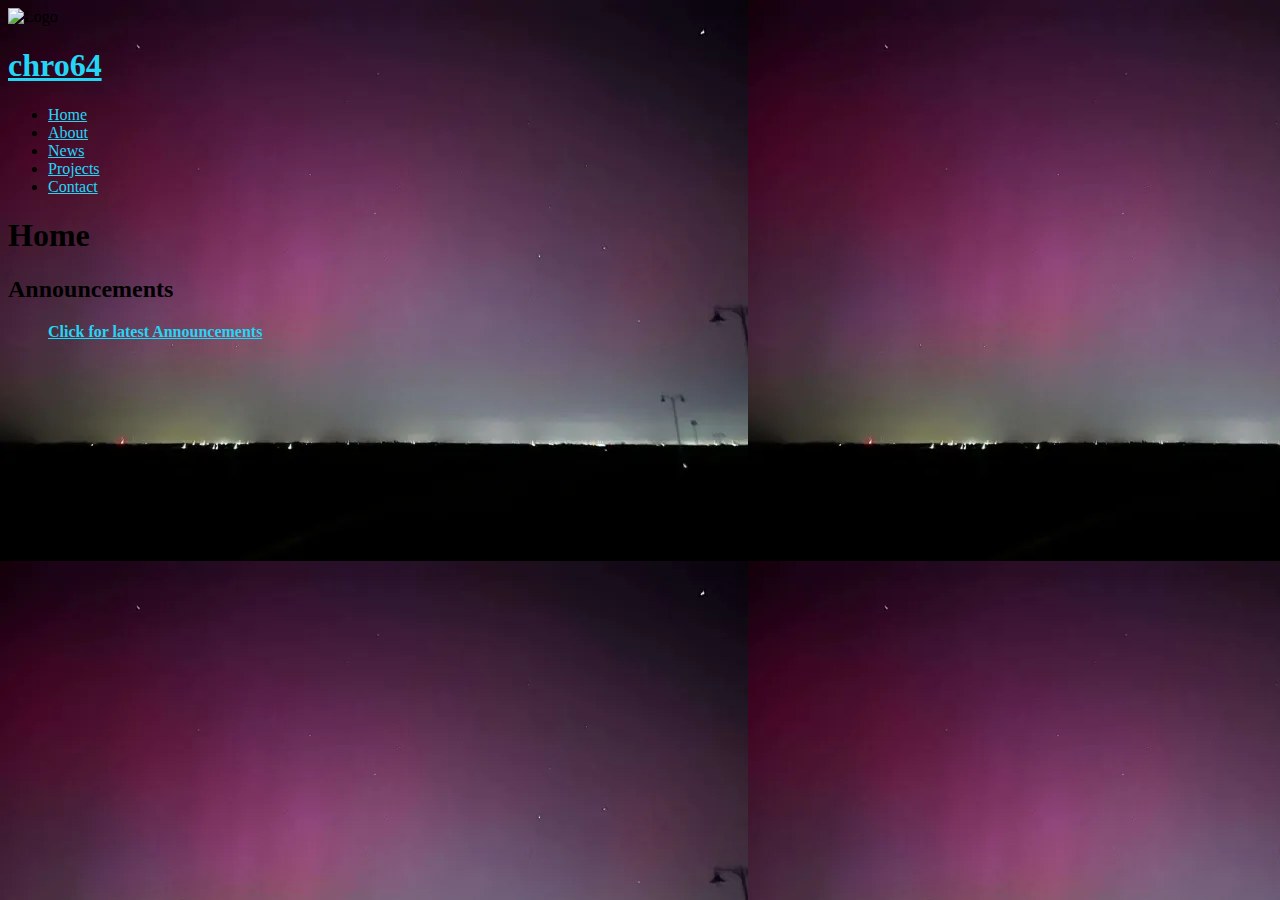
==== index.html @ 2993acb3 "Update index.html" ====
<!DOCTYPE html>
<html lang="en">
<head>
    <meta charset="UTF-8">
    <meta name="viewport" content="width=device-width, initial-scale=1.0">
    <!-- META -->
    <meta name="viewport" content="width=device-width, initial-scale=1"/>
    <meta name="theme-color" content="#000000"/>
    <meta name="description" content="chro64, portfolio, "/>

    <meta name="card" content="summary"/>
    <meta name="title" content="chro64"/>
    <meta name="desc" content="Everything eaglercraft."/>
    <meta name="favicon" content="favicon.ico"/>

    <meta property="og:title" content="chro64"/>
    <meta property="og:description" content="chro64"/>
    <meta property="og:type" content="product"/>
    <meta property="og:image" content="/assets/favicon.ico"/>
    <meta property="og:url" content="/assets/favicon.ico"/>  

    <link rel="stylesheet" href="/style.css">
    <meta name="description" content="chro64">
    <script src="https://kit.fontawesome.com/cb7290d6de.js" crossorigin="anonymous"></script>
    <title>chro64</title>
    <link rel="icon" type="image/x-icon" href="favicon.ico">
    
    <nav class="nav">
      <div class="logo">
        <img src="favicon.ico" alt="Logo">
        <a href="index.html"><h1>chro64</h1></a>
      </div>
      <div class="spacer"></div>
      <ul class="navElements">
          <li class="active">
              <a href="/index.html">Home</a>
          </li>
          <li>
              <a href="about.html">About</a>
          </li>
          <li>
              <a href="news.html">News</a>
          </li>
          <li>
            <a href="projects.html">Projects</a>
        </li>
          <li>
              <a href="contact.html">Contact</a>
          </li>
      </ul>
      

  </nav>
</head>

<body>
  <main class="cards">
    <h1 class="cards__heading">Home</h1>
    <div class="cards cards">
      <div class="cards__inner">
        <div class="cards__card card">
          <h2 class="card__heading">Announcements</h2>
          <ul role="list" class="card__bullets flow"> 
            <a href="announcements.html"><strong>Click for latest Announcements</strong></a>
          </ul>
        </div>

        
      
      <div class="overlay cards__inner"></div>
    </div>
  </main>
  
</body>
</html>
---- style.css ----
@keyframes bgpan {
    0%{background-position: 0% 0%;}
    100%{background-position: 100% 100%;}
}

#taskbar {   
    background: linear-gradient(to top, #000000 45%, #00473c 50%, #24D6F6 100%);
}

a {
    color: #24D6F6;
    transition: .1s;
}

a:hover {
    color: #ffffff;
    text-shadow: 0px 0px 12px #d9fcff;
    transition: .4s;
}

a:link:active {
    text-shadow: 0px 0px 24px #ffffff;
    color: #ffffff;
}

hr {
    color: #00ffe7;
    transition: .4s;
}

hr:hover {
    color: #ffffff;
    transition: .2s;
}

body{
    background: radial-gradient(#000000, #24D6F6);
    background-image: url(background.png);
    animation: bgpan 180s linear infinite;
}


table {
    max-width: 100%;
}
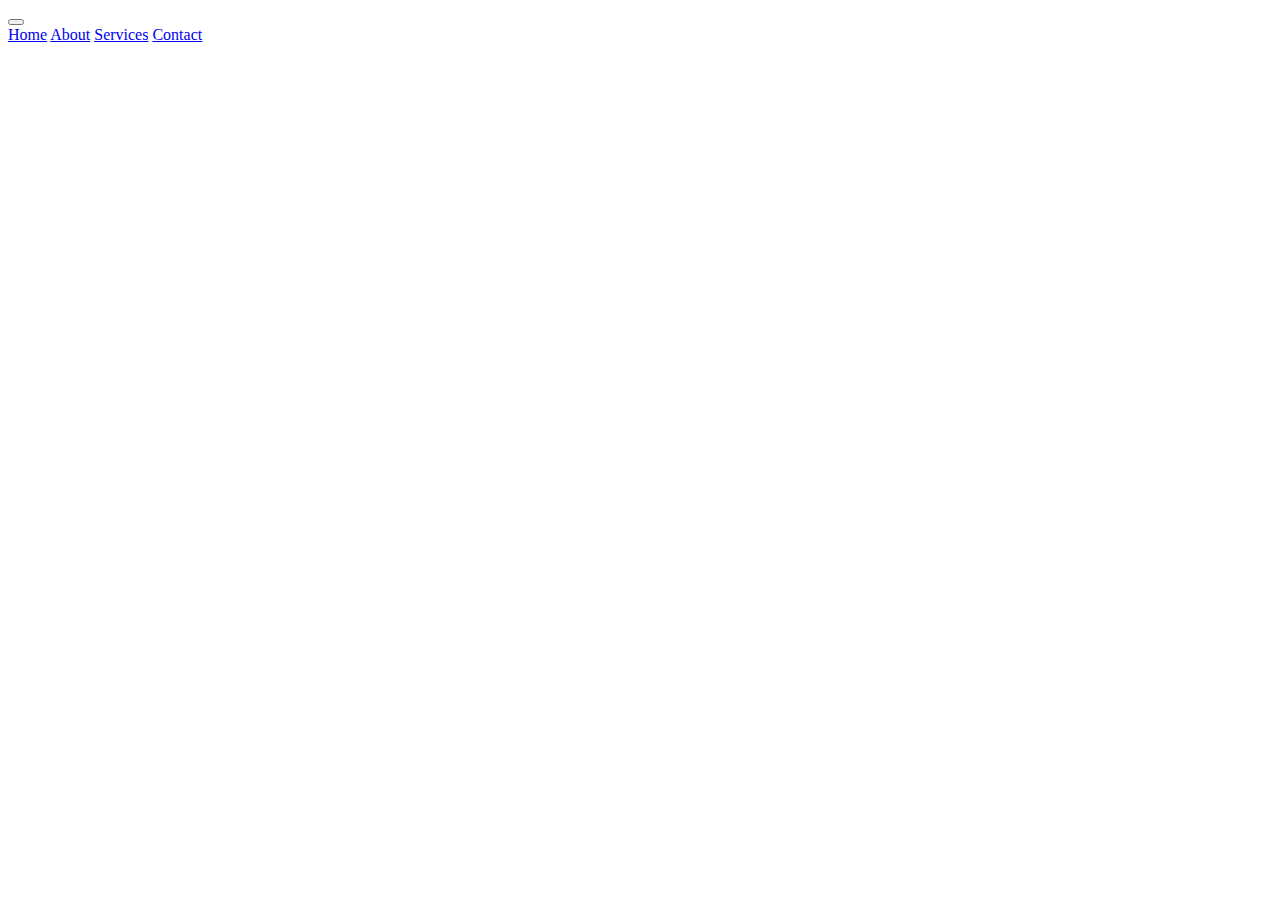
==== commit 37567cc9: "Update index.html" ====
--- a/index.html
+++ b/index.html
@@ -1,76 +1,27 @@
-
 <!DOCTYPE html>
 <html lang="en">
 <head>
-    <meta charset="UTF-8">
-    <meta name="viewport" content="width=device-width, initial-scale=1.0">
-    <!-- META -->
-    <meta name="viewport" content="width=device-width, initial-scale=1"/>
-    <meta name="theme-color" content="#000000"/>
-    <meta name="description" content="chro64, portfolio, "/>
+<meta charset="UTF-8">
+<meta name="viewport" content="width=device-width, initial-scale=1.0">
+<title>chro64</title>
+<link rel="stylesheet" type="text/css" href="styles.css">
+</head>
+<body>
 
-    <meta name="card" content="summary"/>
-    <meta name="title" content="chro64"/>
-    <meta name="desc" content="Everything eaglercraft."/>
-    <meta name="favicon" content="favicon.ico"/>
+<button class="hamburger" onclick="toggleNavbar()">
+  <span class="line"></span>
+  <span class="line"></span>
+  <span class="line"></span>
+</button>
 
-    <meta property="og:title" content="chro64"/>
-    <meta property="og:description" content="chro64"/>
-    <meta property="og:type" content="product"/>
-    <meta property="og:image" content="/assets/favicon.ico"/>
-    <meta property="og:url" content="/assets/favicon.ico"/>  
+<div class="navbar" id="navbar">
+  <a href="#">Home</a>
+  <a href="#">About</a>
+  <a href="#">Services</a>
+  <a href="#">Contact</a>
+</div>
 
-    <link rel="stylesheet" href="/style.css">
-    <meta name="description" content="chro64">
-    <script src="https://kit.fontawesome.com/cb7290d6de.js" crossorigin="anonymous"></script>
-    <title>chro64</title>
-    <link rel="icon" type="image/x-icon" href="favicon.ico">
-    
-    <nav class="nav">
-      <div class="logo">
-        <img src="favicon.ico" alt="Logo">
-        <a href="index.html"><h1>chro64</h1></a>
-      </div>
-      <div class="spacer"></div>
-      <ul class="navElements">
-          <li class="active">
-              <a href="/index.html">Home</a>
-          </li>
-          <li>
-              <a href="about.html">About</a>
-          </li>
-          <li>
-              <a href="news.html">News</a>
-          </li>
-          <li>
-            <a href="projects.html">Projects</a>
-        </li>
-          <li>
-              <a href="contact.html">Contact</a>
-          </li>
-      </ul>
-      
+<script src="script.js"></script>
 
-  </nav>
-</head>
-
-<body>
-  <main class="cards">
-    <h1 class="cards__heading">Home</h1>
-    <div class="cards cards">
-      <div class="cards__inner">
-        <div class="cards__card card">
-          <h2 class="card__heading">Announcements</h2>
-          <ul role="list" class="card__bullets flow"> 
-            <a href="announcements.html"><strong>Click for latest Announcements</strong></a>
-          </ul>
-        </div>
-
-        
-      
-      <div class="overlay cards__inner"></div>
-    </div>
-  </main>
-  
 </body>
 </html>
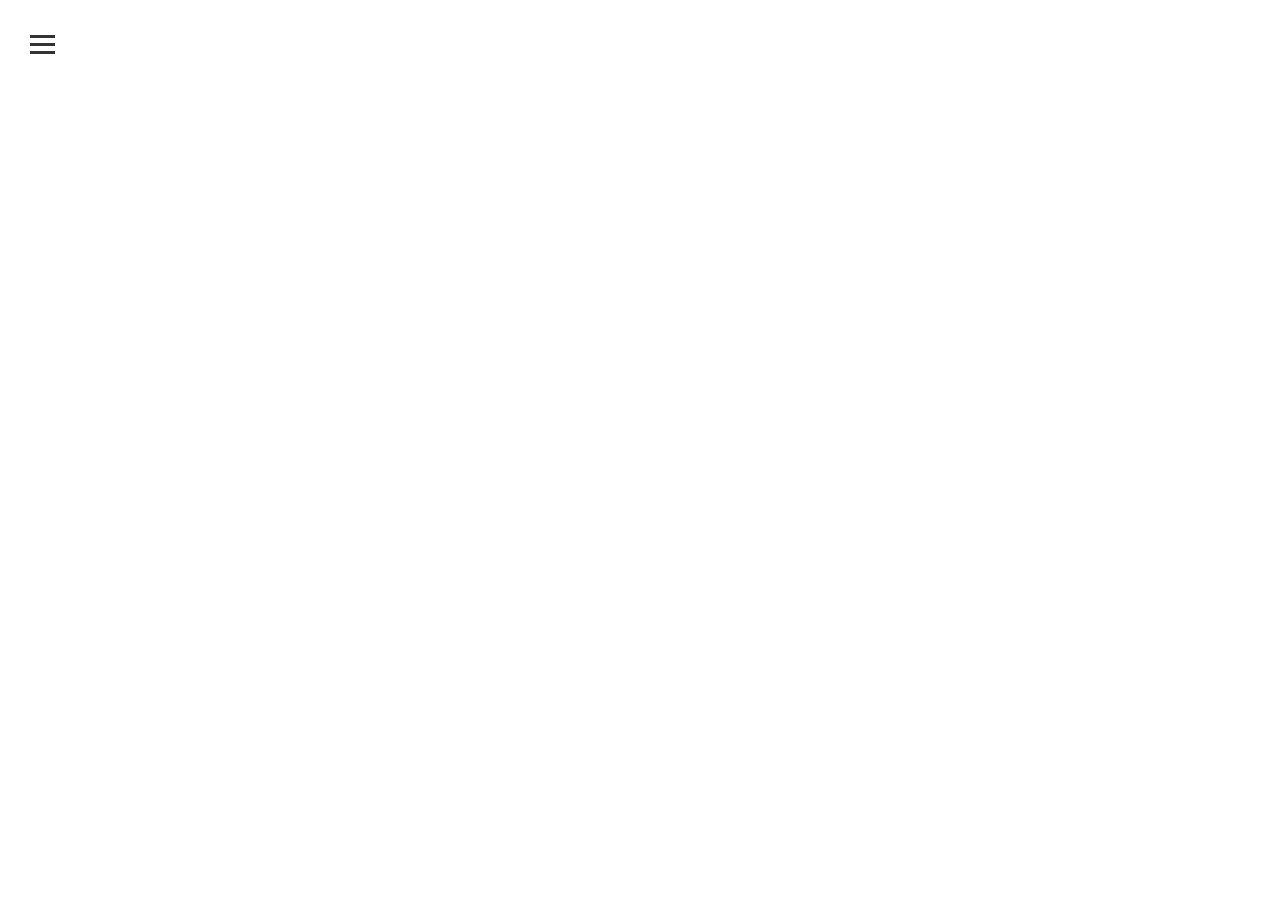
==== commit ed1c97b1: "Update index.html" ====
--- a/index.html
+++ b/index.html
@@ -3,8 +3,45 @@
 <head>
 <meta charset="UTF-8">
 <meta name="viewport" content="width=device-width, initial-scale=1.0">
-<title>chro64</title>
-<link rel="stylesheet" type="text/css" href="styles.css">
+<title>Toggle Navigation Bar</title>
+<style>
+  body {
+    margin: 0;
+  }
+
+  .hamburger {
+    background-color: transparent;
+    border: none;
+    cursor: pointer;
+    padding: 10px;
+    position: fixed;
+    top: 20px;
+    left: 20px;
+    z-index: 1000;
+  }
+
+  .line {
+    display: block;
+    width: 25px;
+    height: 3px;
+    background-color: #333;
+    margin: 5px auto;
+    transition: background-color 0.3s ease;
+  }
+
+  .navbar {
+    display: none;
+    background-color: #333;
+    color: white;
+    padding: 10px;
+    position: fixed;
+    top: 0;
+    left: 0;
+    width: 200px;
+    height: 100%;
+    overflow-y: auto;
+  }
+</style>
 </head>
 <body>
 
@@ -21,7 +58,12 @@
   <a href="#">Contact</a>
 </div>
 
-<script src="script.js"></script>
+<script>
+  function toggleNavbar() {
+    var navbar = document.getElementById("navbar");
+    navbar.style.display === "none" ? navbar.style.display = "block" : navbar.style.display = "none";
+  }
+</script>
 
 </body>
 </html>
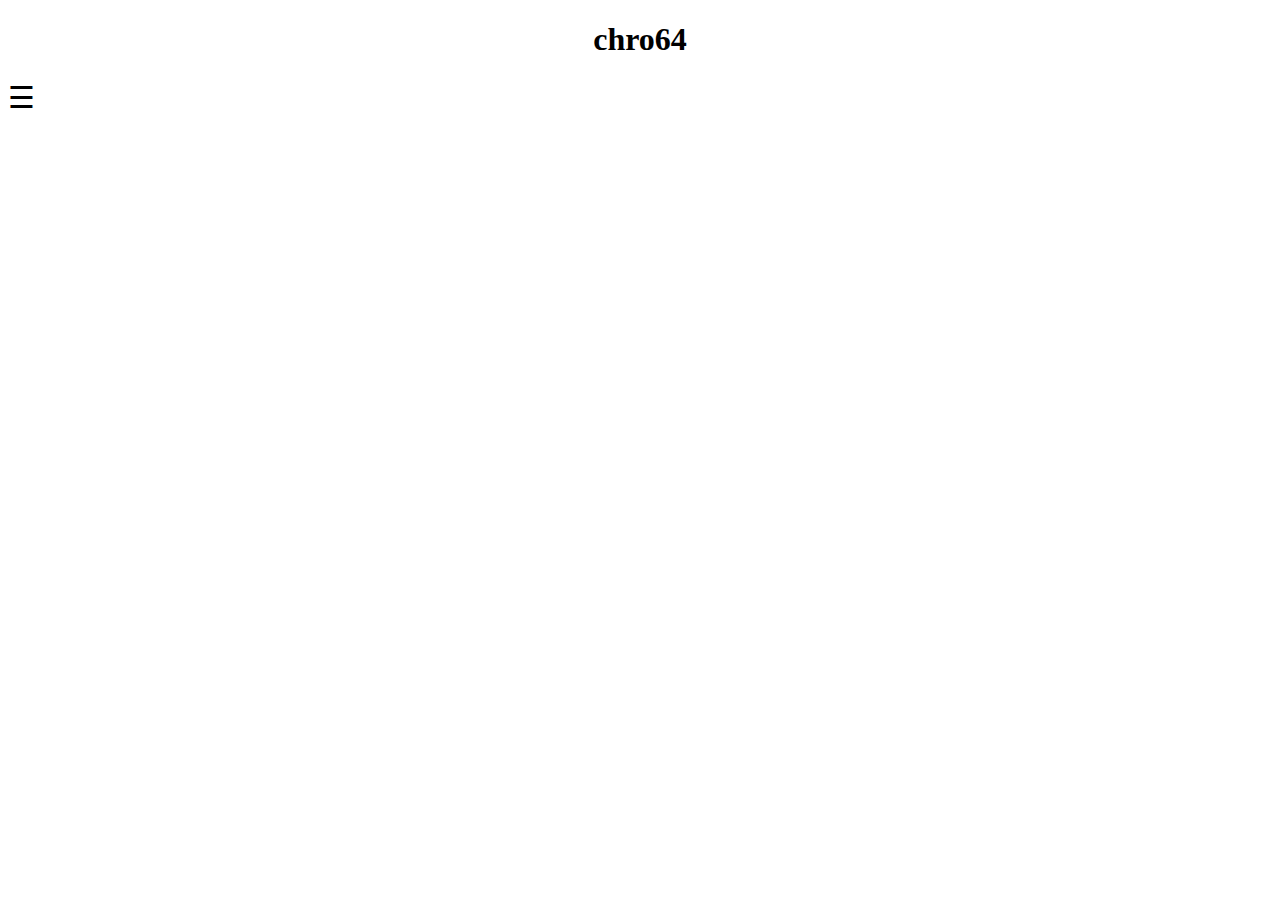
==== commit 128eefdd: "Update index.html" ====
--- a/index.html
+++ b/index.html
@@ -1,12 +1,17 @@
 <!DOCTYPE html>
-<html lang="en">
+<html>
 <head>
-<meta charset="UTF-8">
-<meta name="viewport" content="width=device-width, initial-scale=1.0">
-<title>Toggle Navigation Bar</title>
-<style>
-  body {
-    margin: 0;
+<title>chro64</title>
+  <style>
+body {
+    background-image: url('https://chro64.com/background.png');
+      background-repeat: repeat-y; /* Repeat the background vertically */
+    animation: scrollBackground 20s linear infinite; /* Animation to scroll the background */
+  }
+
+  @keyframes scrollBackground {
+    from { background-position: 0 0; }
+    to { background-position: 0 100%; }
   }
 
   .hamburger {
@@ -41,29 +46,81 @@
     height: 100%;
     overflow-y: auto;
   }
+}
+  
+    </style>
+
+
+
+<meta name="viewport" content="width=device-width, initial-scale=1">
+<style>
+body {
+  font-family: "Verdana";
+}
+
+.sidenav {
+  height: 100%;
+  width: 0;
+  position: fixed;
+  z-index: 1;
+  top: 0;
+  left: 0;
+  background-color: #111;
+  overflow-x: hidden;
+  transition: 0.5s;
+  padding-top: 60px;
+}
+
+.sidenav a {
+  padding: 8px 8px 8px 32px;
+  text-decoration: none;
+  font-size: 25px;
+  color: #818181;
+  display: block;
+  transition: 0.3s;
+}
+
+.sidenav a:hover {
+  color: #f1f1f1;
+}
+
+.sidenav .closebtn {
+  position: absolute;
+  top: 0;
+  right: 25px;
+  font-size: 36px;
+  margin-left: 50px;
+}
+
+@media screen and (max-height: 450px) {
+  .sidenav {padding-top: 15px;}
+  .sidenav a {font-size: 18px;}
+}
 </style>
 </head>
 <body>
 
-<button class="hamburger" onclick="toggleNavbar()">
-  <span class="line"></span>
-  <span class="line"></span>
-  <span class="line"></span>
-</button>
-
-<div class="navbar" id="navbar">
-  <a href="#">Home</a>
-  <a href="#">About</a>
-  <a href="#">Services</a>
-  <a href="#">Contact</a>
+<div id="mySidenav" class="sidenav">
+  <a href="javascript:void(0)" class="closebtn" onclicTk="closeNav()">&times;</a>
+  <a href="pages/about.html">About</a>
+  <a href="pages/news.html">News</a>
+  <a href="pages/projects.html">Projects</a>
+  <a href="pages/contact,html">Contact</a>
 </div>
+<center>
+<h1>chro64</h1>
+ </center>
+<span style="font-size:30px;cursor:pointer" onclick="openNav()">&#9776;</span>
 
 <script>
-  function toggleNavbar() {
-    var navbar = document.getElementById("navbar");
-    navbar.style.display === "none" ? navbar.style.display = "block" : navbar.style.display = "none";
-  }
+function openNav() {
+  document.getElementById("mySidenav").style.width = "250px";
+}
+
+function closeNav() {
+  document.getElementById("mySidenav").style.width = "0";
+}
 </script>
-
+   
 </body>
-</html>
+</html> 
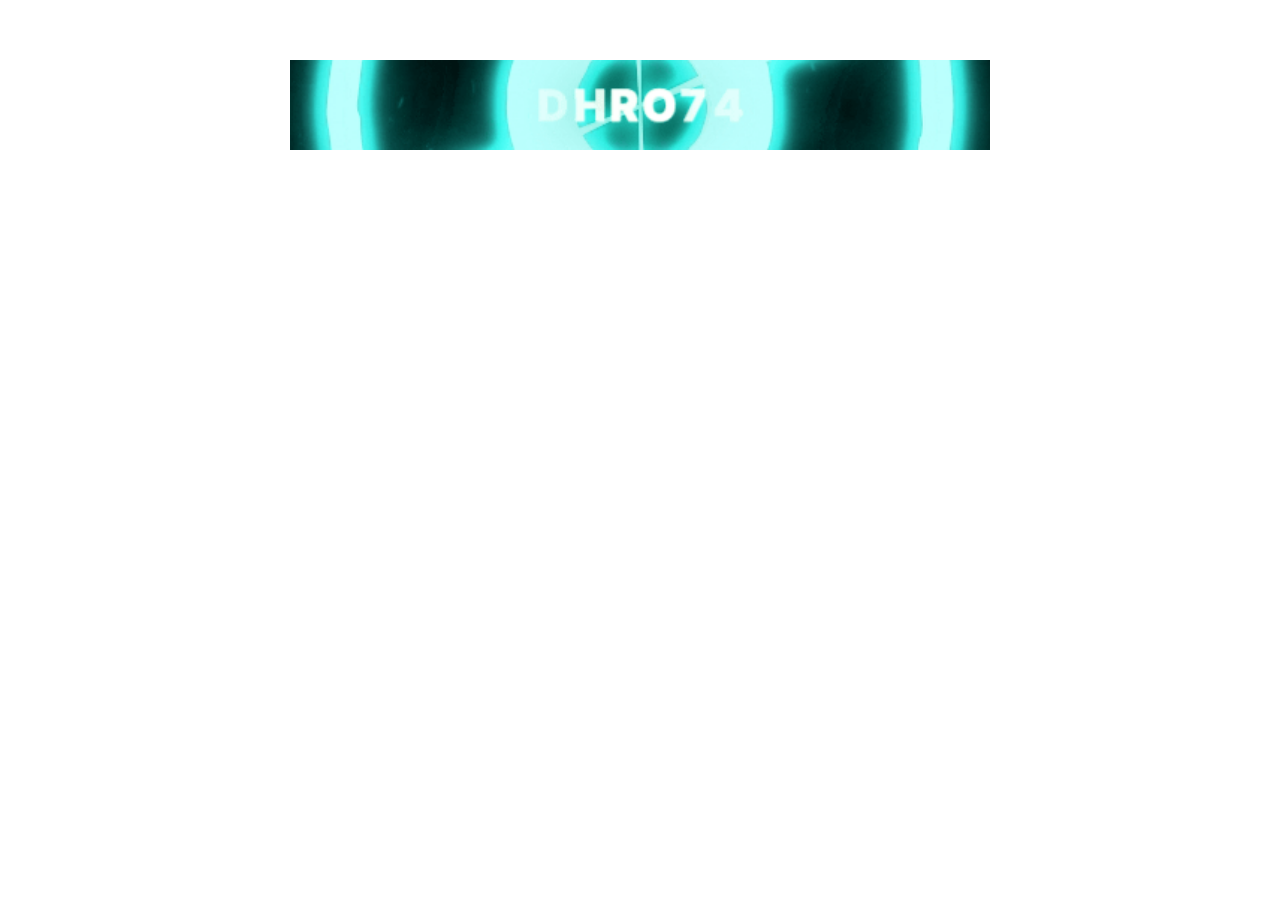
==== commit 76cf9ac3: "Update index.html" ====
--- a/index.html
+++ b/index.html
@@ -2,67 +2,50 @@
 <html>
 <head>
 <title>chro64</title>
-  <style>
-body {
-    background-image: url('https://chro64.com/background.png');
-      background-repeat: repeat-y; /* Repeat the background vertically */
-    animation: scrollBackground 20s linear infinite; /* Animation to scroll the background */
-  }
+<link rel="icon" type="image/x-icon" href="favicon.ico">
 
-  @keyframes scrollBackground {
-    from { background-position: 0 0; }
-    to { background-position: 0 100%; }
-  }
-
-  .hamburger {
-    background-color: transparent;
-    border: none;
-    cursor: pointer;
-    padding: 10px;
-    position: fixed;
-    top: 20px;
-    left: 20px;
-    z-index: 1000;
-  }
-
-  .line {
-    display: block;
-    width: 25px;
-    height: 3px;
-    background-color: #333;
-    margin: 5px auto;
-    transition: background-color 0.3s ease;
-  }
-
-  .navbar {
-    display: none;
-    background-color: #333;
-    color: white;
-    padding: 10px;
-    position: fixed;
-    top: 0;
-    left: 0;
-    width: 200px;
-    height: 100%;
-    overflow-y: auto;
-  }
-}
-  
-    </style>
-
-
-
-<meta name="viewport" content="width=device-width, initial-scale=1">
 <style>
 body {
-  font-family: "Verdana";
+  background-image: url('https://chro64.com/background.png');
+  background-repeat: repeat-y;
+  background-size: cover;
+  animation: scrollBackground 20s linear infinite;
+  margin: 0;
+  font-family: Verdana, sans-serif;
+  color: white;
+}
+
+@keyframes scrollBackground {
+  from { background-position: 0 0; }
+  to { background-position: 0 100%; }
+}
+
+.hamburger {
+  background-color: transparent;
+  border: none;
+  cursor: pointer;
+  padding: 20px;
+  position: fixed;
+  top: 20px;
+  left: 20px;
+  z-index: 1000;
+  color: white;
+}
+
+.line {
+  display: block;
+  width: 50px;
+  height: 6px;
+  background-color: #fff;
+  margin: 5px auto;
+  transition: background-color 0.3s ease;
 }
 
 .sidenav {
   height: 100%;
   width: 0;
   position: fixed;
-  z-index: 1;
+  z-index: 100;
   top: 0;
   left: 0;
   background-color: #111;
@@ -72,10 +55,10 @@
 }
 
 .sidenav a {
-  padding: 8px 8px 8px 32px;
+  padding: 16px 8px;
   text-decoration: none;
   font-size: 25px;
-  color: #818181;
+  color: #fff;
   display: block;
   transition: 0.3s;
 }
@@ -92,35 +75,43 @@
   margin-left: 50px;
 }
 
-@media screen and (max-height: 450px) {
-  .sidenav {padding-top: 15px;}
-  .sidenav a {font-size: 18px;}
+.content {
+  margin-top: 60px;
 }
+
 </style>
+<meta name="viewport" content="width=device-width, initial-scale=1">
 </head>
 <body>
 
 <div id="mySidenav" class="sidenav">
-  <a href="javascript:void(0)" class="closebtn" onclicTk="closeNav()">&times;</a>
+  <a href="javascript:void(0)" class="closebtn" onclick="closeNav()">&times;</a>
+  <a href="/">Home</a>
   <a href="pages/about.html">About</a>
   <a href="pages/news.html">News</a>
   <a href="pages/projects.html">Projects</a>
-  <a href="pages/contact,html">Contact</a>
+  <a href="pages/contact.html">Contact</a>
 </div>
-<center>
-<h1>chro64</h1>
- </center>
-<span style="font-size:30px;cursor:pointer" onclick="openNav()">&#9776;</span>
+
+<div class="content">
+  <center>
+  <img src="banner.gif" id="banner" width="700">
+  </center>
+</div>
+
+<span class="hamburger" id="hamburger" onclick="openNav()">&#9776;</span>
 
 <script>
 function openNav() {
   document.getElementById("mySidenav").style.width = "250px";
+  document.getElementById("hamburger").style.visibility = "hidden";
 }
 
 function closeNav() {
   document.getElementById("mySidenav").style.width = "0";
+  document.getElementById("hamburger").style.visibility = "visible";
 }
 </script>
-   
+
 </body>
-</html> 
+</html>
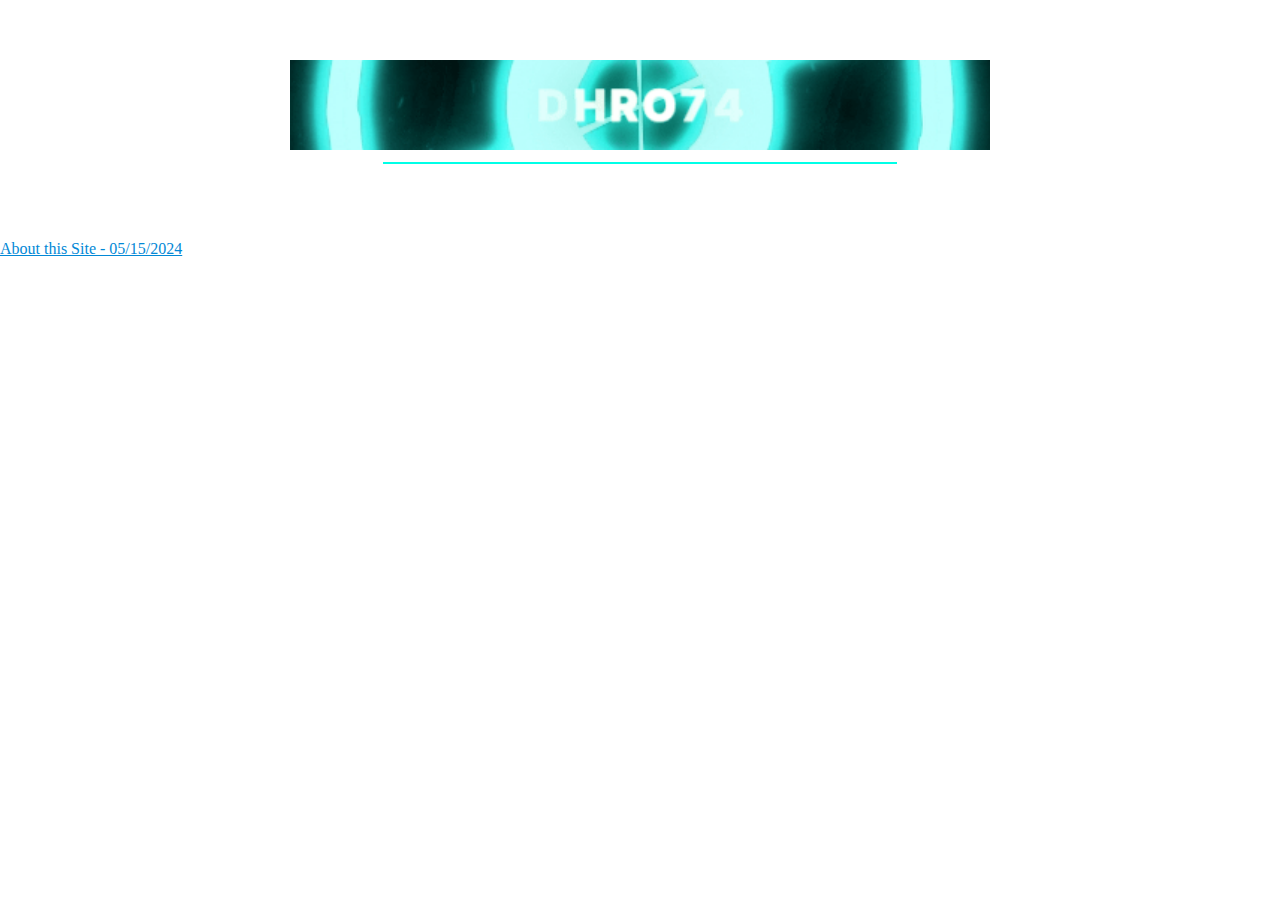
==== commit 56d91138: "Update index.html" ====
--- a/index.html
+++ b/index.html
@@ -3,6 +3,30 @@
 <head>
 <title>chro64</title>
 <link rel="icon" type="image/x-icon" href="favicon.ico">
+<font face="Verdana" size="3">
+  <style>
+    a {
+    color: #0288d6;
+    transition: .2s;
+}
+
+a:hover {
+    font-size: 17px;
+    color: #0288d6;
+    text-shadow: 0px 0px 12px #24D;
+    transition: .2s;
+}
+
+a:link:active {
+    text-shadow: 0px 0px 24px #ffffff;
+    color: #ffffff;
+}
+
+hr {
+    color: #0288d6;
+    transition: .2s;
+}
+</style>
 
 <style>
 body {
@@ -11,7 +35,7 @@
   background-size: cover;
   animation: scrollBackground 20s linear infinite;
   margin: 0;
-  font-family: Verdana, sans-serif;
+  font-family: Verdana;
   color: white;
 }
 
@@ -96,7 +120,13 @@
 <div class="content">
   <center>
   <img src="banner.gif" id="banner" width="700">
-  </center>
+    
+    <hr style="width:40%" color="#00ffe7">
+      </center>
+‎ ‎ ‎ ‎ ‎ ‎ ‎ ‎ ‎ ‎ ‎ ‎ ‎ ‎ ‎ ‎ ‎ ‎ ‎ ‎ ‎ ‎ ‎ ‎ ‎ ‎ ‎ ‎ ‎ ‎ ‎ ‎ ‎ ‎ ‎ ‎ ‎ ‎ ‎ ‎ ‎ ‎ ‎ ‎ ‎ <p>Latest Content</p>
+    <a href="pages/about.html">About this Site - 05/15/2024</a>
+  
+
 </div>
 
 <span class="hamburger" id="hamburger" onclick="openNav()">&#9776;</span>
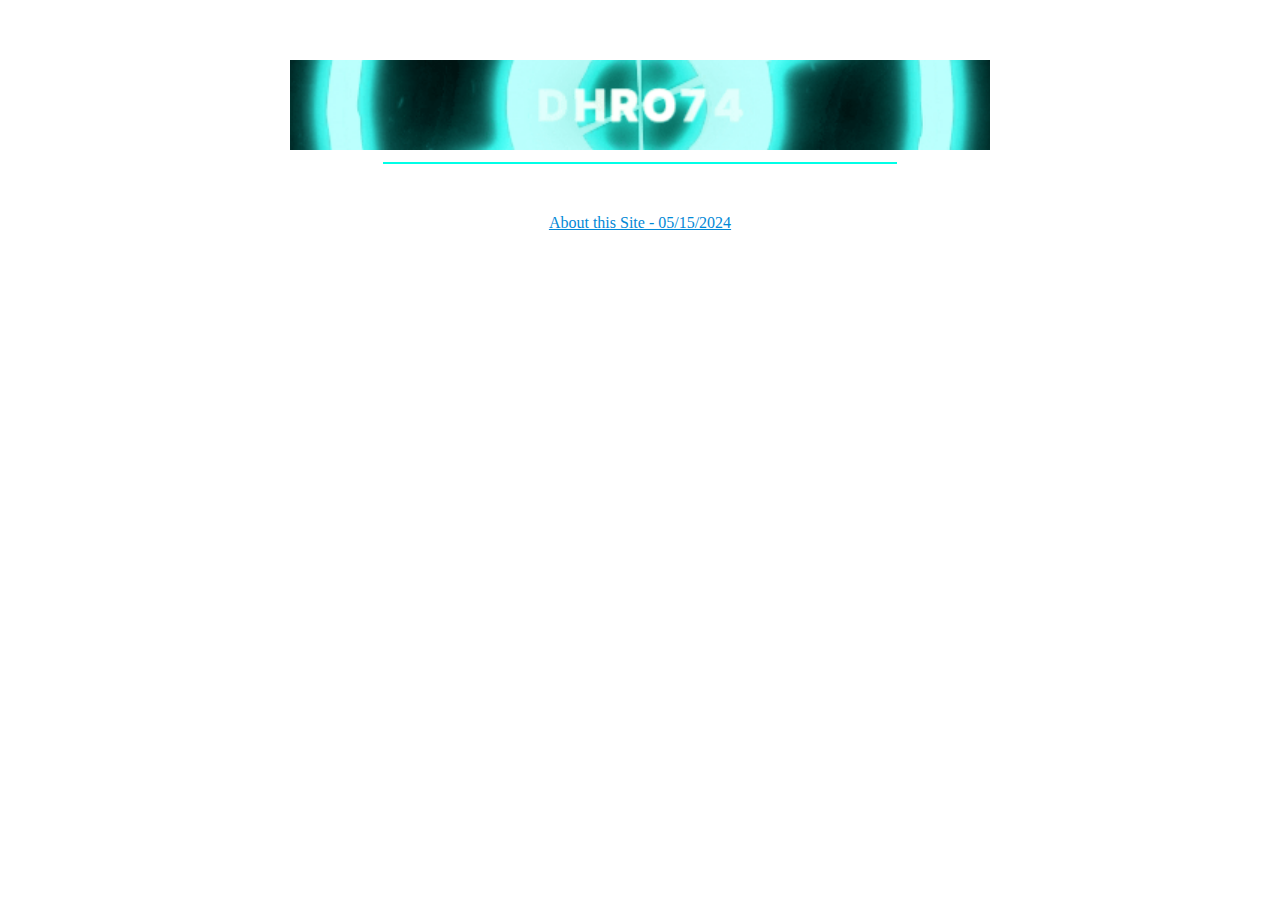
==== commit 9aaf554d: "Update index.html" ====
--- a/index.html
+++ b/index.html
@@ -115,6 +115,7 @@
   <a href="pages/news.html">News</a>
   <a href="pages/projects.html">Projects</a>
   <a href="pages/contact.html">Contact</a>
+  <p>Copyright © 2024 chro64 | All rights reserved.</p>
 </div>
 
 <div class="content">
@@ -122,10 +123,10 @@
   <img src="banner.gif" id="banner" width="700">
     
     <hr style="width:40%" color="#00ffe7">
-      </center>
-‎ ‎ ‎ ‎ ‎ ‎ ‎ ‎ ‎ ‎ ‎ ‎ ‎ ‎ ‎ ‎ ‎ ‎ ‎ ‎ ‎ ‎ ‎ ‎ ‎ ‎ ‎ ‎ ‎ ‎ ‎ ‎ ‎ ‎ ‎ ‎ ‎ ‎ ‎ ‎ ‎ ‎ ‎ ‎ ‎ <p>Latest Content</p>
+      
+   <p>Latest Content</p>
     <a href="pages/about.html">About this Site - 05/15/2024</a>
-  
+  </center>
 
 </div>
 
@@ -145,3 +146,4 @@
 
 </body>
 </html>
+                                                    
